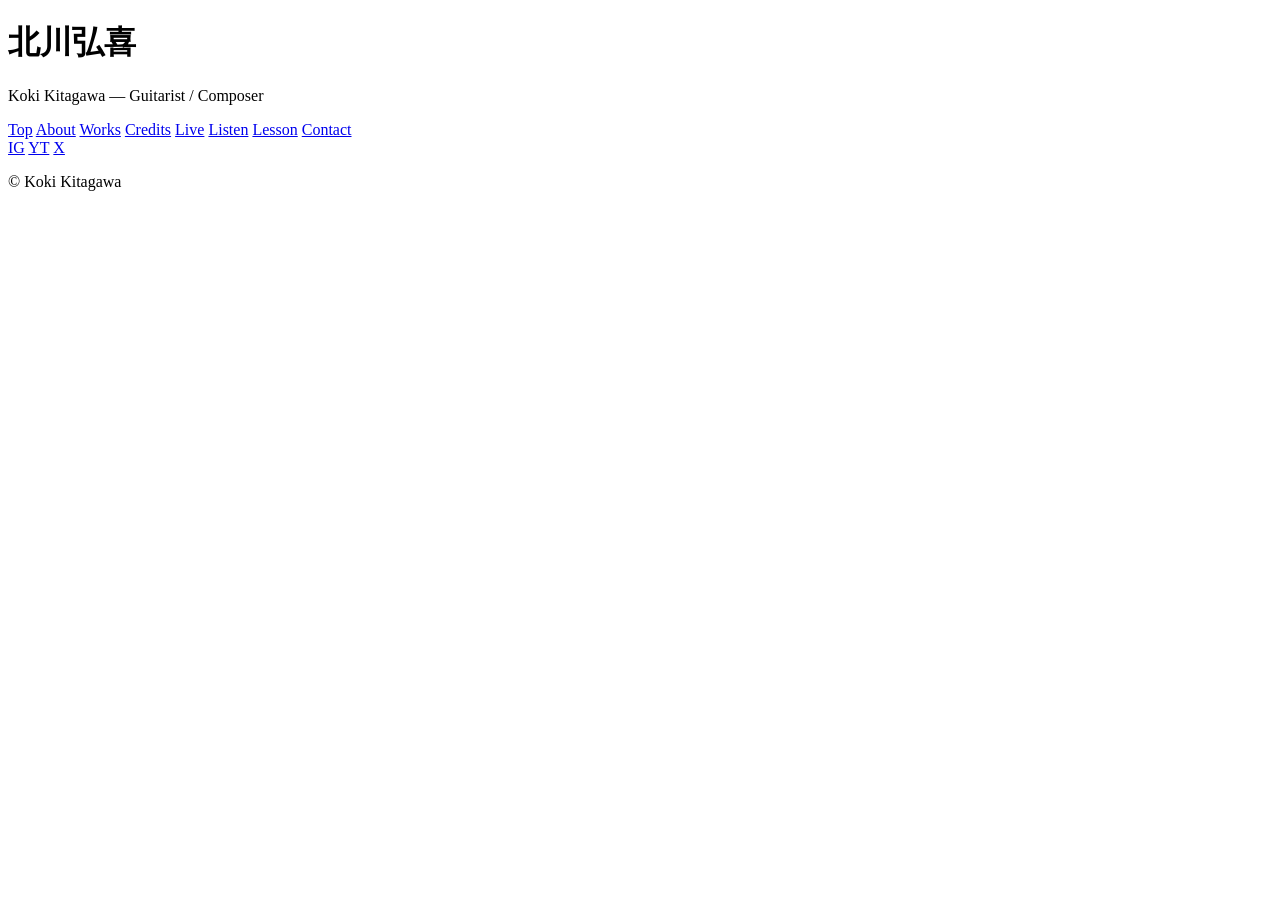
==== src/template.html @ b0146532 "雛形とレンダラ（データ → HTML）" ====
<!doctype html>
<html lang="ja">
<head>
<meta charset="utf-8">
<meta name="viewport" content="width=device-width, initial-scale=1">
<link rel="icon" href="assets/favicon.svg" type="image/svg+xml">
<script>document.documentElement.classList.add("js")</script>
<link rel="preconnect" href="https://fonts.googleapis.com">
<link rel="preconnect" href="https://fonts.gstatic.com" crossorigin>
<!-- @head -->
<link rel="stylesheet" href="assets/css/kk-design-system.css">
<link rel="stylesheet" href="assets/css/site.css">
</head>
<body>

<!-- 固定クローム：中央上のロゴ／左端の縦ナビ／右上のSNS -->
<header class="site-header">
  <div>
    <h1 class="t-logo">北川弘喜</h1>
    <p class="t-logo-en">Koki Kitagawa &mdash; Guitarist / Composer</p>
  </div>
</header>

<nav class="site-nav" aria-label="ページ内の案内">
  <a href="#top">Top</a>
  <a href="#about">About</a>
  <a href="#works">Works</a>
  <a href="#credits">Credits</a>
  <a href="#live">Live</a>
  <a href="#listen">Listen</a>
  <a href="#lesson">Lesson</a>
  <a href="#contact">Contact</a>
</nav>

<div class="social">
  <a href="https://www.instagram.com/kitagawa_kouki/" target="_blank" rel="noopener" aria-label="Instagram">IG</a>
  <a href="https://www.youtube.com/@KokiKitagawa" target="_blank" rel="noopener" aria-label="YouTube">YT</a>
  <a href="https://x.com/Gt_koki_" target="_blank" rel="noopener" aria-label="X">X</a>
</div>

<main class="shell">

  <!-- @hero -->

  <!-- @about -->

  <!-- @works -->

  <!-- @credits -->

  <!-- @live -->

  <!-- @listen -->

  <!-- @lesson -->

  <!-- @contact -->

</main>

<footer class="site-footer shell">
  <div class="container">
    <p class="t-caption">&copy; <!-- @year --> Koki Kitagawa</p>
  </div>
</footer>

<script src="assets/js/main.js" defer></script>
</body>
</html>
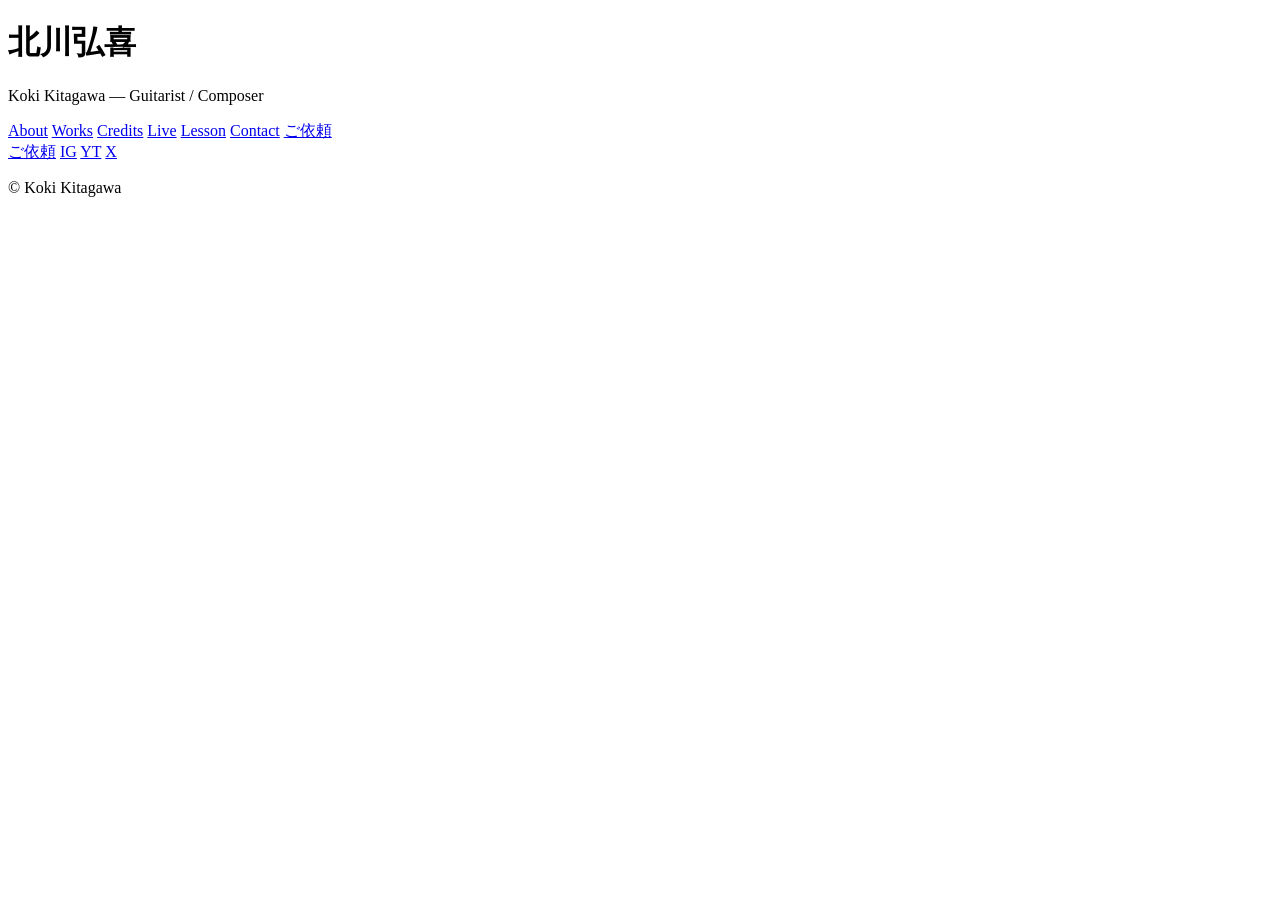
==== commit 7703af4e: "v1.1 renderer" ====
--- a/src/template.html
+++ b/src/template.html
@@ -22,20 +22,20 @@
 </header>
 
 <nav class="site-nav" aria-label="ページ内の案内">
-  <a href="#top">Top</a>
   <a href="#about">About</a>
   <a href="#works">Works</a>
   <a href="#credits">Credits</a>
   <a href="#live">Live</a>
-  <a href="#listen">Listen</a>
   <a href="#lesson">Lesson</a>
   <a href="#contact">Contact</a>
+  <a class="site-nav__cta" href="#contact">ご依頼</a>
 </nav>
 
 <div class="social">
-  <a href="https://www.instagram.com/kitagawa_kouki/" target="_blank" rel="noopener" aria-label="Instagram">IG</a>
-  <a href="https://www.youtube.com/@KokiKitagawa" target="_blank" rel="noopener" aria-label="YouTube">YT</a>
-  <a href="https://x.com/Gt_koki_" target="_blank" rel="noopener" aria-label="X">X</a>
+  <a class="btn btn--nav" href="#contact">ご依頼</a>
+  <a href="https://www.instagram.com/kitagawa_kouki/" target="_blank" rel="noopener" aria-label="Instagram"><span class="i i--instagram">IG</span></a>
+  <a href="https://www.youtube.com/@KokiKitagawa" target="_blank" rel="noopener" aria-label="YouTube"><span class="i i--youtube">YT</span></a>
+  <a href="https://x.com/Gt_koki_" target="_blank" rel="noopener" aria-label="X"><span class="i i--x">X</span></a>
 </div>
 
 <main class="shell">
@@ -49,8 +49,6 @@
   <!-- @credits -->
 
   <!-- @live -->
-
-  <!-- @listen -->
 
   <!-- @lesson -->
 
